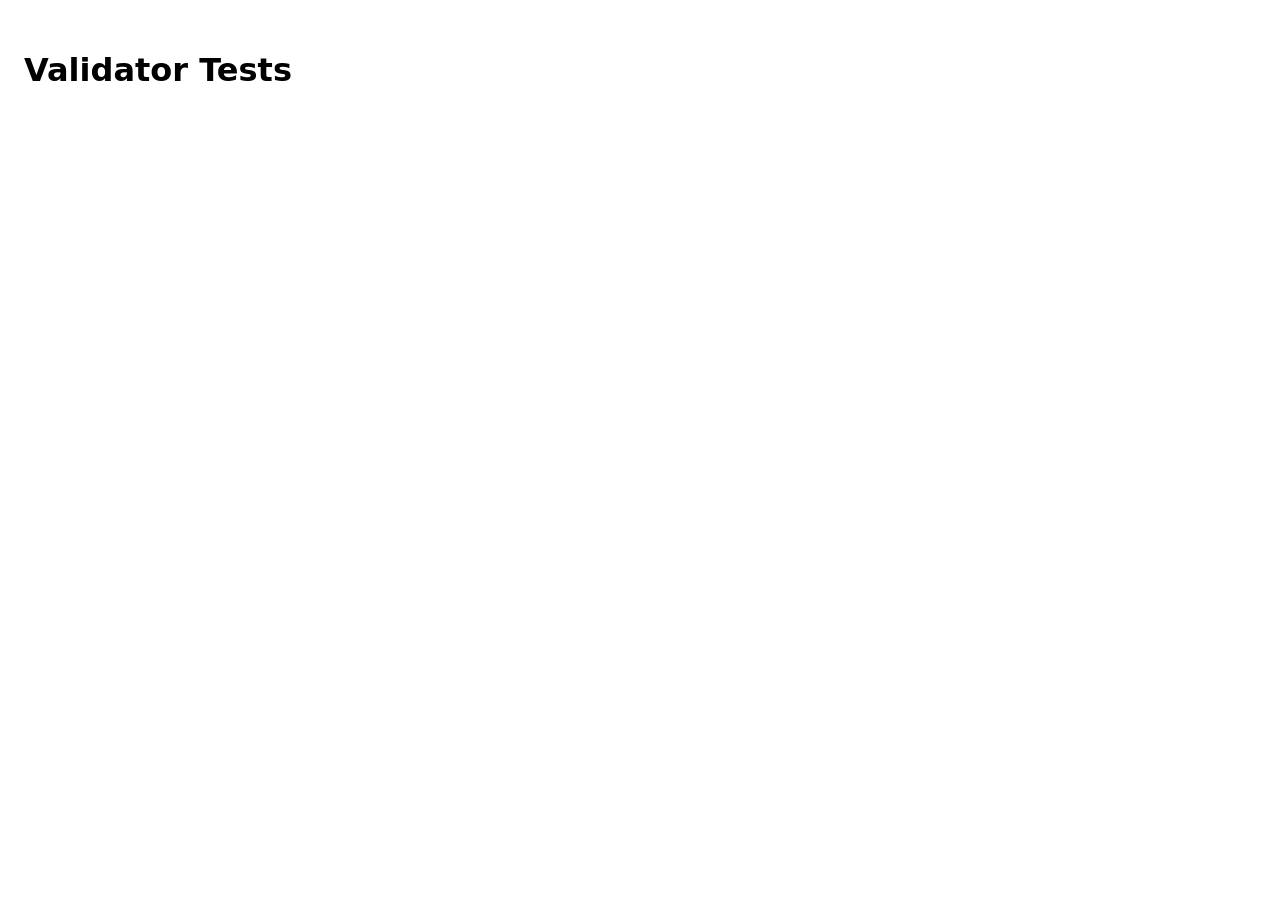
==== tests.html @ 72c646e7 "M3: add tests.html with validator assertions" ====
<!doctype html>
<html lang="en">
  <head>
    <meta charset="UTF-8" />
    <meta name="viewport" content="width=device-width, initial-scale=1.0" />
    <title>Validator Tests for Student Finance Tracker</title>
    <style>
      body {
        font-family: system-ui, sans-serif;
        padding: 1rem;
        line-height: 1.6;
      }
      .pass {
        color: #157a3c;
      }
      .fail {
        color: #b42318;
        font-weight: bold;
      }
    </style>
  </head>
  <body>
    <h1>Validator Tests</h1>
    <p id="summary" role="status"></p>
    <ul id="Results"></ul>

    <script type="module">
      import {
        validateDescription,
        validateAmount,
        validateDate,
        validateCategory,
      } from "./scripts/validators.js";

      const results = document.getElementById("results");
      let passed = 0;
      let total = 0;

      // Runs one test: shows a pass or a fail line on the page.
      function check(label, message, expectValid) {
        total++;
        const isValid = message === "";
        const ok = isValid === expectValid;
        if (ok) passed++;

        const li = document.createElement("li");
        li.className = ok ? "pass" : "fail";
        li.textContent =
          (ok ? "PASS: " : "FAIL: ") +
          label +
          (message ? "(" + message + ")" : "");
        results.appendChild(li);
      }
      // Description
      check(
        'Description "Lunch at cafeteria"',
        validateDescription("Lunch at cafeteria"),
        true,
      );
      check("Description empty", validateDescription(""), false);
      check(
        'Description " Lunch" (leading space)',
        validateDescription(" Lunch"),
        false,
      );
      check(
        'Description "Coffee with with friends"',
        validateDescription("Coffee with with friends"),
        false,
      );

      //amount
      check('Amount "2500"', validateAmount("2500"), true);
      check('Amount "29000.5"', validateAmount("29000.5"), true);
      check('Amount "0"', validateAmount("0"), true);
      check('Amount "007" (leading zeros)', validateAmount("007"), false);
      check('Amount "12.345" (3 decimals)', validateAmount("12.345"), false);
      check('Amount "-5"', validateAmount("-5"), false);

      // Date
      check('Date "2024-02-29" (leap day)', validateDate("2024-02-29"), true);
      check('Date "2026-13-01" (month 13)', validateDate("2026-13-01"), false);
      check('Date "2099-01-01" (future)', validateDate("2099-01-01"), false);
      check("Date empty", validateDate(""), false);

      // Category
      check('Category "Food"', validateCategory("Food"), true);
      check('Category "Pocket money"', validateCategory("Pocket money"), true);
      check('Category "Rent2"', validateCategory("Rent2"), false);
      check("Category empty", validateCategory(""), false);

      document.getElementById("summary").textContent =
        passed + " of " + total + " tests passed.";
    </script>
  </body>
</html>
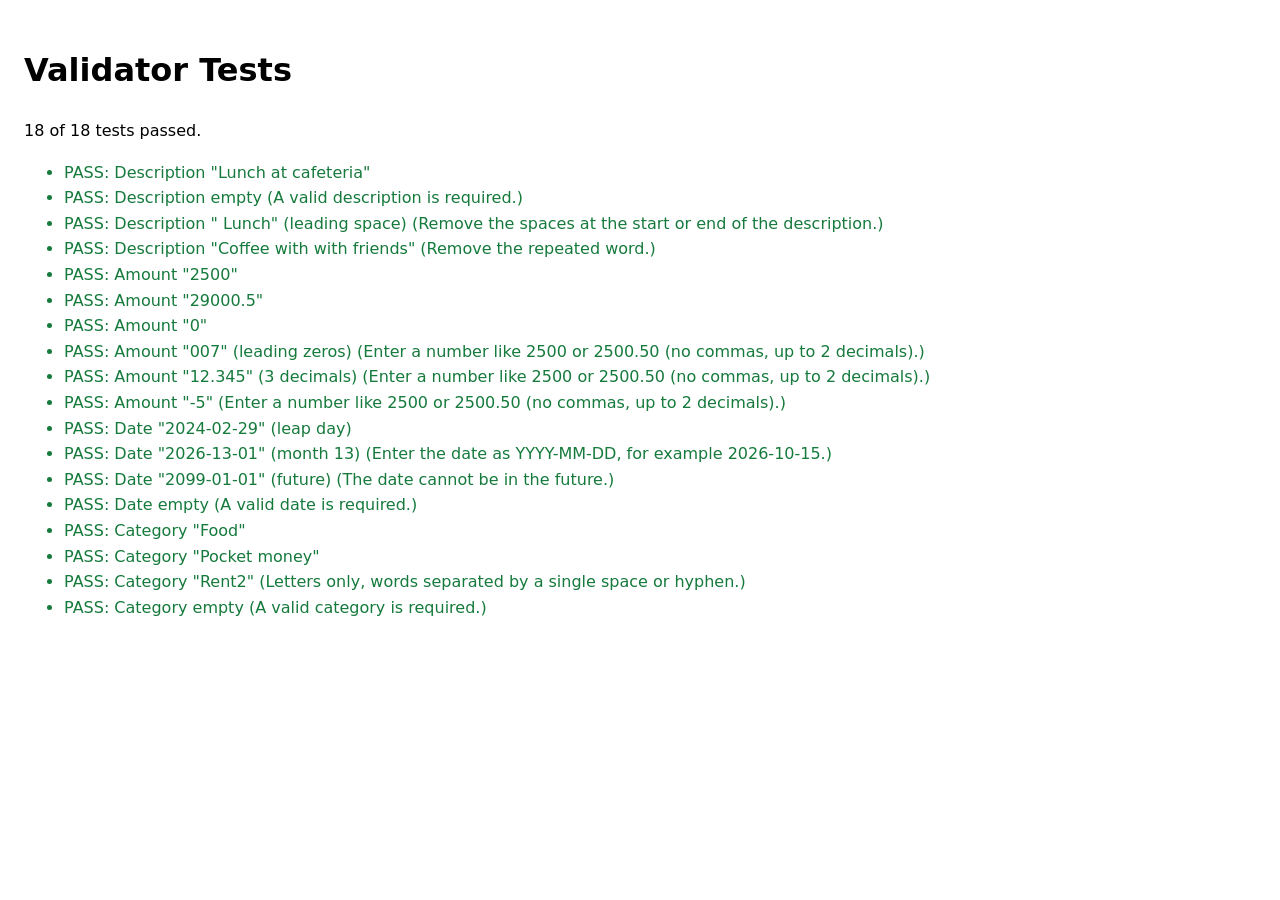
==== commit 0b067682: "M3: Add space arrount message bracket" ====
--- a/tests.html
+++ b/tests.html
@@ -22,7 +22,7 @@
   <body>
     <h1>Validator Tests</h1>
     <p id="summary" role="status"></p>
-    <ul id="Results"></ul>
+    <ul id="results"></ul>
 
     <script type="module">
       import {
@@ -48,7 +48,7 @@
         li.textContent =
           (ok ? "PASS: " : "FAIL: ") +
           label +
-          (message ? "(" + message + ")" : "");
+          (message ? " (" + message + ") " : "");
         results.appendChild(li);
       }
       // Description
